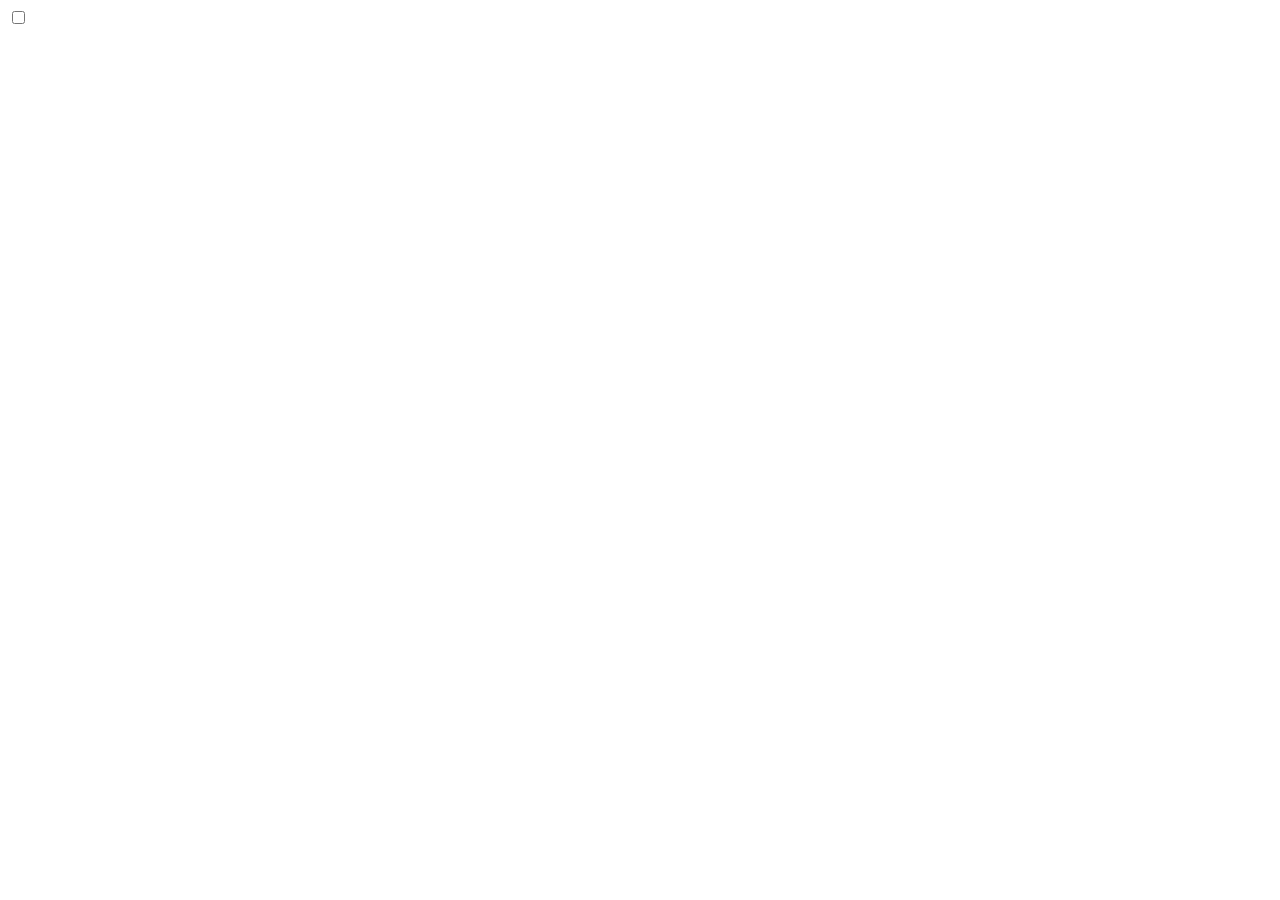
==== demo.html @ 8b481e08 "Rename index.html to demo.html" ====
<!DOCTYPE html>
<html lang="en">
    <head>
        <title>Tabbed Check Boxes - jQuery plugin to render checkbox</title>
		<meta charset=utf-8>
        <meta name="description" content="Tabbed Check Boxes" />
        <meta name="keywords" content="jquery, checkbox, check, box, tab, simple, css"/>
        <link rel="stylesheet" type="text/css" href="jquery.tabcheckbox.min.css" />
    </head>
    <body>
	
		<div>
			<input type="checkbox" class="checkboxToTab" data-text="vola vola" />
		</div>
	
		<script type="text/javascript" src="http://code.jquery.com/jquery-latest.min.js"></script>
		<script type="text/javascript" src="jquery.tabcheckbox.min.js"></script>
		<script type="text/javascript">
			$(document).ready(function () {
				$('.checkboxToTab').tabCheckBox();
			});
		</script>
		<script>
			(function(i,s,o,g,r,a,m){i['GoogleAnalyticsObject']=r;i[r]=i[r]||function(){
			(i[r].q=i[r].q||[]).push(arguments)},i[r].l=1*new Date();a=s.createElement(o),
			m=s.getElementsByTagName(o)[0];a.async=1;a.src=g;m.parentNode.insertBefore(a,m)
			})(window,document,'script','//www.google-analytics.com/analytics.js','ga');
			
			ga('create', 'UA-57048796-1', 'auto');
			ga('send', 'pageview');
		
		</script>
    </body>
</html>
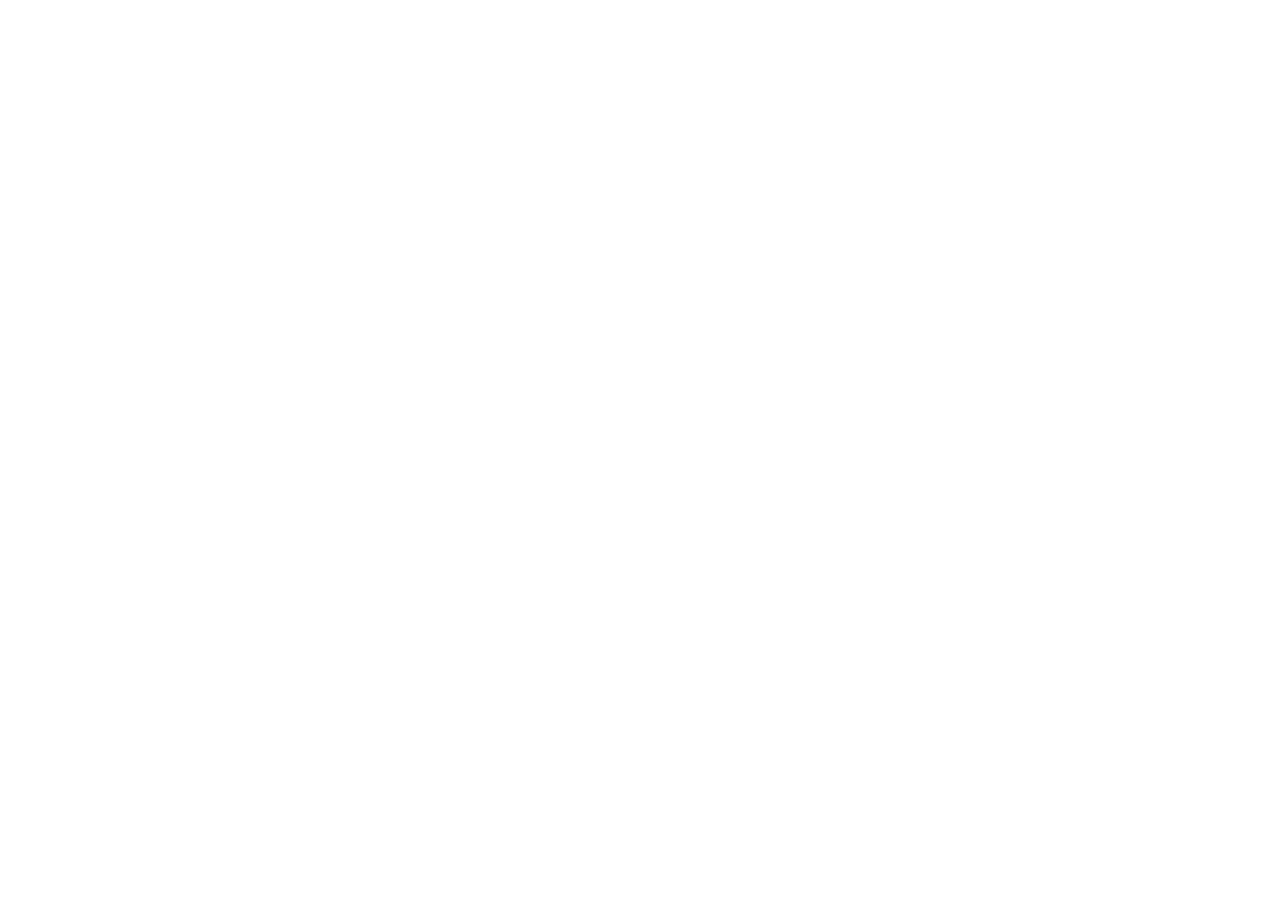
==== commit 0e7db725: "Update demo.html" ====
--- a/demo.html
+++ b/demo.html
@@ -10,7 +10,7 @@
     <body>
 	
 		<div>
-			<input type="checkbox" class="checkboxToTab" data-text="vola vola" />
+			<input type="checkbox" class="checkboxToTab" data-text="Click me!" />
 		</div>
 	
 		<script type="text/javascript" src="http://code.jquery.com/jquery-latest.min.js"></script>
